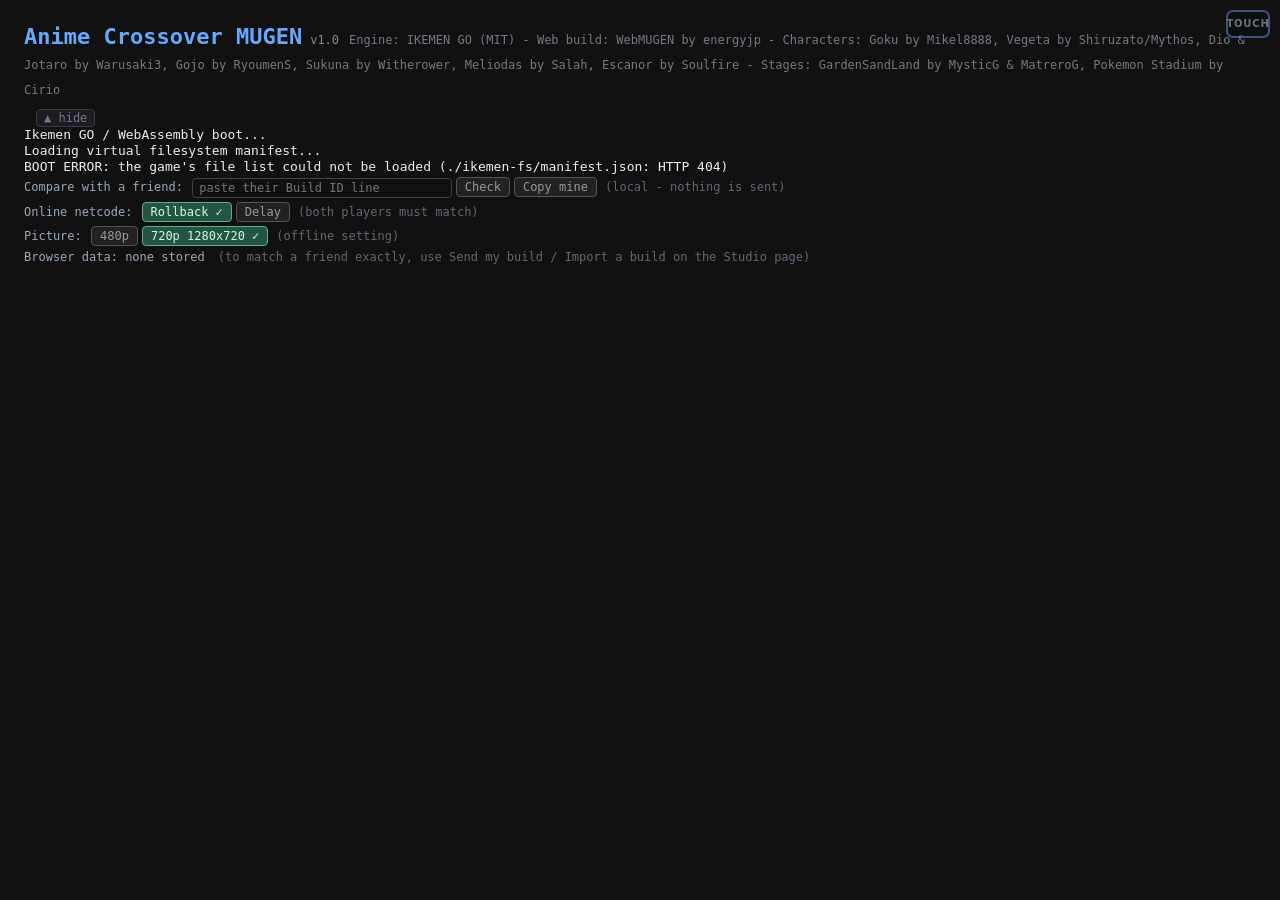
==== site/play.html @ b86b573c "Anime Crossover MUGEN web source (v4 live build)" ====
<!doctype html>
<html>
<head>
<meta charset="utf-8">
<title>Anime Crossover MUGEN</title>
<style>
  html, body { background: #111; color: #eee; font-family: monospace; margin: 0; padding: 12px; }
  #apptitle { font-size: 22px; font-weight: bold; color: #6af; margin: 0 0 10px;
              display: inline-block; vertical-align: middle; }
  #apptitle .ver { font-size: 12px; font-weight: normal; color: #888; margin-left: 8px; }
  #apptitle .credit { font-size: 12px; font-weight: normal; color: #778; margin-left: 10px; }
  #boot { white-space: pre-wrap; font-size: 13px; line-height: 16px; }
  canvas { border: 1px solid #444; display: block; margin: 8px auto; }
  /* The boot strip folds away once the game is actually running, so the
     picture gets the page instead of sharing it with a loading log nobody
     needs any more. #chromeshow brings it back. */
  #chrome { transition: opacity .45s ease, max-height .45s ease; overflow: hidden;
            max-height: 400px; opacity: 1; }
  #chrome.folded { max-height: 0; opacity: 0; }
  /* Two controls, never both at once, because the two states have different
     free space. Folded: a fixed pill top-LEFT, where the hidden title used to
     be - top-right is the netplay panel's spot and it would sit on top of the
     room code. Unfolded: an inline control in the strip itself, so nothing is
     floating over the page at all. */
  #chromeshow { position: fixed; top: 6px; left: 10px; z-index: 900;
                font: 12px monospace; cursor: pointer; padding: 2px 8px; border-radius: 4px;
                border: 1px solid #3a3a44; background: #1c1c22cc; color: #667;
                opacity: .5; transition: opacity .2s ease; }
  #chromeshow:hover { border-color: #6a8; color: #cfd; opacity: 1; }
  #chromehide { font: 12px monospace; cursor: pointer; margin-left: 12px;
                padding: 1px 7px; border-radius: 4px; vertical-align: middle;
                border: 1px solid #3a3a44; background: #1c1c22; color: #778; }
  #chromehide:hover { border-color: #6a8; color: #cfd; }

  /* GAME ONLY (roster.json gameOnly, or ?view=game): the page is the picture
     and nothing else - what an itch.io embed wants. Every rule here hangs off
     html.gameonly, which only the mode switch below sets, so the full page
     above is untouched. The look is hard-edged on purpose: square corners,
     solid fills at rest, hard shadows with no blur, in the title's blue. */
  html.gameonly, html.gameonly body { margin: 0; padding: 0; background: #000; overflow: hidden; }
  html.gameonly body > #chrome, html.gameonly #chromeshow, html.gameonly #chromehide { display: none !important; }
  html.gameonly body > canvas { border: 0; }
  #goload, #gomenu, #gopanel, #gonotice { border-radius: 0; box-sizing: border-box; }
  /* the loading box: centered over black until the first frames */
  #goload { position: fixed; left: 50%; top: 50%; transform: translate(-50%, -50%); z-index: 800;
            width: min(440px, calc(100vw - 40px)); padding: 16px 18px 14px; background: #0b0d12;
            border: 2px solid #6af; box-shadow: 6px 6px 0 #1b3358; font: 12px monospace; color: #9fb3cc;
            font-variant-numeric: tabular-nums; transition: opacity .2s linear;
            max-height: calc(100vh - 12px); overflow: hidden; }
  #goload.out { opacity: 0; }
  #goload .gl-title { font: bold 15px monospace; text-transform: uppercase; letter-spacing: .12em;
                      color: #d6e6ff; margin: 0 0 12px; overflow-wrap: anywhere; }
  #goload .gl-title .gl-ver { font-weight: normal; font-size: 12px; letter-spacing: .06em; text-transform: none; color: #6af; margin-left: 10px; }
  #goload .gl-track { height: 12px; border: 2px solid #6af; background: #05070a; box-sizing: border-box; overflow: hidden; }
  #goload .gl-fill { height: 100%; width: 0; background: #6af; }
  #goload .gl-fill.unknown { width: 100% !important; background: repeating-linear-gradient(-45deg, #6af 0 5px, #24467a 5px 10px);
                             background-size: 14.14px 14.14px; animation: gl-stripes .5s linear infinite; }
  @keyframes gl-stripes { to { background-position: 14.14px 0; } }
  #goload .gl-nums { display: flex; justify-content: space-between; gap: 12px; margin: 6px 0 10px; }
  #goload .gl-steps { border-top: 1px solid #1e2a3a; padding-top: 8px; line-height: 17px; min-height: 68px; }
  #goload .gl-steps div { white-space: nowrap; overflow: hidden; text-overflow: ellipsis; color: #5d6f86; }
  #goload .gl-steps div::before { content: '\2713  '; color: #3d5a80; }
  #goload .gl-steps div.cur { color: #d6e6ff; }
  #goload .gl-steps div.cur::before { content: '\25B8  '; color: #6af; }
  #goload .gl-steps .gl-time { color: #6af; margin-left: 8px; }
  /* a short frame (an embed can be 180 px tall): a tighter box with the
     current step alone, so the frame and its shadow stay whole */
  @media (max-height: 220px) {
    #goload { padding: 8px 12px; }
    #goload .gl-title { margin-bottom: 6px; }
    #goload .gl-nums { margin: 4px 0 6px; }
    #goload .gl-steps { min-height: 17px; padding-top: 6px; }
    #goload .gl-steps div:not(.cur) { display: none; }
  }
  /* the MENU button: hidden until the pointer moves */
  #gomenu { position: fixed; top: 10px; left: 10px; z-index: 900; display: flex; align-items: center; gap: 8px;
            margin: 0; padding: 7px 11px 7px 9px; cursor: pointer; background: #0b0d12; border: 2px solid #6af;
            box-shadow: 3px 3px 0 #000; color: #d6e6ff; font: bold 11px monospace; text-transform: uppercase;
            letter-spacing: .2em; opacity: 0; visibility: hidden;
            transition: opacity .25s linear, visibility 0s linear .25s, transform .06s linear, box-shadow .06s linear; }
  #gomenu.on { opacity: 1; visibility: visible; transition: opacity .12s linear, visibility 0s, transform .06s linear, box-shadow .06s linear; }
  #gomenu .gm-bars { display: flex; flex-direction: column; gap: 3px; }
  #gomenu .gm-bars i { display: block; width: 12px; height: 2px; background: #6af; }
  #gomenu .gm-lbl { margin-right: -.2em; }
  #gomenu:hover, #gomenu:focus-visible { background: #6af; color: #0b0d12; outline: none;
            transform: translate(1px, 1px); box-shadow: 2px 2px 0 #000; }
  #gomenu:hover .gm-bars i, #gomenu:focus-visible .gm-bars i { background: #0b0d12; }
  /* the options panel: the boot strip's contents, in a frame */
  #gopanel { position: fixed; top: 10px; left: 10px; z-index: 950; display: flex; flex-direction: column;
             width: min(660px, calc(100vw - 26px)); max-height: calc(100vh - 26px); background: #0b0d12;
             border: 2px solid #6af; box-shadow: 6px 6px 0 #000; color: #c7d3e3; font: 12px monospace; }
  #gopanel[hidden] { display: none; }
  #gopanel .gp-head { flex: none; display: flex; align-items: center; justify-content: space-between;
                      background: #6af; color: #0b0d12; padding: 3px 3px 3px 10px; }
  #gopanel .gp-t { font: bold 12px monospace; text-transform: uppercase; letter-spacing: .2em; }
  #gopanel .gp-close { font: bold 11px monospace; text-transform: uppercase; letter-spacing: .15em; cursor: pointer;
                       margin: 0; padding: 4px 9px 4px 11px; border-radius: 0; border: 2px solid #0b0d12;
                       background: #0b0d12; color: #6af; }
  #gopanel .gp-close:hover, #gopanel .gp-close:focus-visible { background: #6af; color: #0b0d12; outline: none; }
  #gopanel .gp-body { flex: 1 1 auto; min-height: 0; overflow: auto; padding: 8px 12px 10px; }
  #gopanel #chrome { max-height: none; opacity: 1; overflow: visible; transition: none; }
  #gopanel #apptitle { display: block; font-size: 16px; margin: 0 0 6px; }
  #gopanel #boot { font-size: 12px; color: #9fb3cc; max-height: 160px; overflow-y: auto; padding-bottom: 6px; }
  #gopanel #compare, #gopanel #netcode, #gopanel #aspect, #gopanel #storage, #gopanel #netdiag-slot:not(:empty) {
             border-top: 1px solid #1e2a3a; margin: 0 !important; padding: 6px 0; }
  /* square corners inside the panel only: the full page keeps its look */
  #gopanel #chrome button, #gopanel #chrome input { border-radius: 0 !important; }
  #gopanel #netdiag-slot > div { border-radius: 0 !important; background: #05070a !important; max-width: none !important; margin: 0 !important; }
  /* its scrollbars (a short frame scrolls it): square, in the panel's colors,
     not the browser's light gray ones */
  #gopanel ::-webkit-scrollbar { width: 10px; height: 10px; background: #05070a; }
  #gopanel ::-webkit-scrollbar-thumb { background: #6af; border: 2px solid #05070a; border-radius: 0; }
  #gopanel ::-webkit-scrollbar-thumb:hover { background: #d6e6ff; }
  #gopanel ::-webkit-scrollbar-corner { background: #05070a; }
  @supports not selector(::-webkit-scrollbar) { #gopanel, #gopanel * { scrollbar-color: #6af #05070a; } }
  /* a short frame: one scroller, the panel's, not the log's own inside it */
  @media (max-height: 420px) { #gopanel #boot { max-height: none; overflow: visible; } }
  /* the software-rendering notice: the same frame in amber */
  /* It never runs past the frame's bottom (an embed can be 180 px tall): the
     lines scroll inside it, so the heading and DISMISS always show. */
  #gonotice { position: fixed; top: 52px; left: 50%; transform: translateX(-50%); z-index: 960;
              width: min(560px, calc(100vw - 32px)); background: #0b0d12; border: 2px solid #fc6;
              box-shadow: 6px 6px 0 #000; color: #f3e2bd; font: 12px monospace;
              display: flex; flex-direction: column; max-height: calc(100vh - 60px); }
  #gonotice .gn-head { flex: none; background: #fc6; color: #0b0d12; padding: 4px 10px; font: bold 12px monospace;
                       text-transform: uppercase; letter-spacing: .2em; }
  #gonotice .gn-text { flex: 0 1 auto; min-height: 0; overflow-y: auto; white-space: pre-wrap; padding: 8px 12px 4px; line-height: 16px; }
  #gonotice .gn-dismiss { flex: none; display: block; margin: 6px 12px 12px auto; padding: 4px 11px; cursor: pointer; border-radius: 0;
                          border: 2px solid #fc6; background: #0b0d12; color: #fc6; font: bold 11px monospace;
                          text-transform: uppercase; letter-spacing: .15em; }
  #gonotice .gn-dismiss:hover, #gonotice .gn-dismiss:focus-visible { background: #fc6; color: #0b0d12; outline: none; }
  #gonotice ::-webkit-scrollbar { width: 10px; height: 10px; background: #05070a; }
  #gonotice ::-webkit-scrollbar-thumb { background: #fc6; border: 2px solid #05070a; border-radius: 0; }
  @supports not selector(::-webkit-scrollbar) { #gonotice, #gonotice * { scrollbar-color: #fc6 #05070a; } }
  /* a short frame: tighter, so more of the lines show */
  @media (max-height: 300px) {
    #gonotice .gn-head { padding: 2px 8px; }
    #gonotice .gn-text { padding: 4px 8px 2px; line-height: 14px; }
    #gonotice .gn-dismiss { margin: 4px 8px 6px auto; padding: 3px 10px; }
  }
  @media (prefers-reduced-motion: reduce) {
    #goload .gl-fill.unknown { animation: none; }
    #gomenu, #gomenu.on, #goload { transition: none; }
  }
</style>
<link rel="stylesheet" href="./touch-controls.css">
</head>
<body>
<script>
// ---------------------------------------------------------------------------
// BUILD BRANDING - this is the block to edit (or let `node export.js` rewrite
// it from roster.json's siteTitle / siteVersion / siteCredit fields).
//
// It exists so a build made with the Modding Kit ships under ITS OWN name.
// Leave it as the neutral default and nobody's build claims to be anybody
// else's; set it and your build is yours.
//
//   title       big heading + browser tab name
//   version     small gray text after the title ('' hides it)
//   credit      optional small note beside it, e.g. 'by yourname'
//   hideBootUI  seconds after the game starts drawing before the boot strip
//               folds away. 0 = never fold.
//   gameOnly    true = the Game only page: a loading box, then the picture
//               filling the page, its options behind a MENU button (roster.json
//               "gameOnly"; written only when it is on). ?view=game and
//               ?view=full in the address override it either way.
window.IKEMEN_BRAND = {
  "title": "Anime Crossover MUGEN",
  "version": "v1.0",
  "credit": "Engine: IKEMEN GO (MIT) - Web build: WebMUGEN by energyjp - Characters: Goku by Mikel8888, Vegeta by Shiruzato/Mythos, Dio & Jotaro by Warusaki3, Gojo by RyoumenS, Sukuna by Witherower, Meliodas by Salah, Escanor by Soulfire - Stages: GardenSandLand by MysticG & MatreroG, Pokemon Stadium by Cirio",
  "hideBootUI": 6,
  "identityUrl": "",
  "gameOnly": true
};
</script>
<script>
// WHICH PAGE: the full page (title, loading log and options above the game)
// or Game only. The address wins over the build: ?view=game forces Game only
// (a preview of it from the Studio's live server), ?view=full forces the full
// page. A reload keeps the address, so a Picture or netcode pick that reloads
// comes back in the same mode. Decided here, before #chrome is parsed, so the
// strip never flashes on a Game only page.
(function () {
  var b = window.IKEMEN_BRAND || {};
  var view = '';
  try { view = new URLSearchParams(location.search).get('view') || ''; } catch (e) { view = ''; }
  var on = view === 'game' ? true : view === 'full' ? false : b.gameOnly === true;
  window.ikemenGameOnly = on;
  if (on) document.documentElement.classList.add('gameonly');
})();
</script>
<button id="chromeshow" title="Show build info and boot options">&#9776; info</button>
<div id="chrome">
<div id="apptitle"></div><button id="chromehide" title="Hide the boot strip">&#9650; hide</button>
<div id="boot">Ikemen GO / WebAssembly boot...</div>
<div id="compare"></div>
<div id="netcode"></div>
<div id="aspect"></div>
<div id="storage"></div>
</div>
<script>
// THE GAME ONLY PAGE (see the switch above): the full page's strip is still
// built - the boot log keeps writing into #chrome and the rows below fill it
// in - but it is moved into an options panel that a MENU button opens. On
// top of the black page sit, at most: a loading box until the first frames,
// the MENU button while the pointer moves, the panel while it is open, and a
// notice for software rendering. A boot error or the engine exiting leaves
// Game only for this page view (leave): the log is then the player's only
// diagnostic, so the full page comes back with it open, as it always did.
//
// The boot script below reports to window.ikemenGameOnlyUI (progress, step,
// notice, leave) and ikemenFitCanvas hands it the canvas (fit). It exists
// only while Game only is on, and every caller checks for it, so the full
// page runs exactly as before.
(function () {
  if (!window.ikemenGameOnly) return;
  var chrome = document.getElementById('chrome');
  var home = { parent: chrome.parentNode, next: chrome.nextSibling };
  var b = window.IKEMEN_BRAND || {};
  var mk = function (tag, cls, text) {
    var e = document.createElement(tag);
    if (cls) e.className = cls;
    if (text) e.textContent = text;
    return e;
  };
  // The engine listens for keys and the mouse on the whole document. Nothing
  // pressed on these controls may reach it, the way the rows already stop
  // their own events.
  var STOP = ['mousedown', 'mouseup', 'click', 'dblclick', 'wheel', 'contextmenu', 'keydown', 'keyup', 'keypress',
    'pointerdown', 'pointerup', 'touchstart', 'touchend'];
  var shield = function (el) {
    STOP.forEach(function (t) { el.addEventListener(t, function (e) { e.stopPropagation(); }); });
  };
  // Focus back on the page, so the game's keys work at once: a key stopped on
  // its way up from a focused button never reaches the engine (the compare
  // row's note), and a focused MENU would take Space and Enter for itself.
  var unfocus = function () {
    var a = document.activeElement;
    if (a && a !== document.body && a.blur) a.blur();
  };
  // ...and a mouse press never puts focus on these buttons in the first
  // place. Pressed, then released off the button, there is no click and so
  // no unfocus: a focused MENU would never hide, and its shield would keep
  // every game key from the engine until the player clicked the picture.
  // Their click still comes; Tab still reaches them.
  var noFocus = function (el) {
    el.addEventListener('mousedown', function (e) { e.preventDefault(); });
  };

  // ---- the loading box: title, progress, what it is doing now ----
  var load = mk('div'); load.id = 'goload'; load.setAttribute('role', 'status');
  var title = mk('div', 'gl-title', b.title || 'WebMUGEN');
  if (b.version) title.appendChild(mk('span', 'gl-ver', b.version));
  var track = mk('div', 'gl-track'), fill = mk('div', 'gl-fill');
  track.appendChild(fill);
  var nums = mk('div', 'gl-nums'), mb = mk('span', 'gl-mb', 'Waiting for the server...'), pct = mk('span', 'gl-pct', '');
  nums.appendChild(mb); nums.appendChild(pct);
  var steps = mk('div', 'gl-steps');
  load.appendChild(title); load.appendChild(track); load.appendChild(nums); load.appendChild(steps);
  shield(load);
  document.body.appendChild(load);
  var stepRows = [], stepAt = 0, ticker = null, downloaded = false, gotAny = false;
  var addStep = function (text) {
    if (!load) return;
    if (stepRows.length && stepRows[stepRows.length - 1].text === text) return;
    stepRows.forEach(function (r) { r.el.className = ''; var tm = r.el.querySelector('.gl-time'); if (tm) tm.remove(); });
    var el = mk('div', 'cur', text);
    stepRows.push({ text: text, el: el });
    steps.appendChild(el);
    while (stepRows.length > 4) steps.removeChild(stepRows.shift().el);
    stepAt = Date.now();
  };
  // The engine can take 30-90 s to start after the download: the current
  // step counts its seconds so the box never looks stuck.
  ticker = setInterval(function () {
    var r = stepRows[stepRows.length - 1];
    if (!r) return;
    var s = Math.floor((Date.now() - stepAt) / 1000);
    if (s < 3) return;
    var tm = r.el.querySelector('.gl-time') || r.el.appendChild(mk('span', 'gl-time'));
    tm.textContent = s + ' s';
  }, 500);
  var dropLoad = function () {
    if (!load) return;
    var box = load; load = null;
    clearInterval(ticker);
    box.classList.add('out');
    setTimeout(function () { if (box.parentNode) box.parentNode.removeChild(box); }, 220);
  };
  // Gone once the game draws: __ikemenEngineFrames rising, the signal the
  // full page folds its strip on.
  var seen = -1;
  var watch = setInterval(function () {
    var f = window.__ikemenEngineFrames;
    if (typeof f !== 'number') return;
    if (seen < 0) { seen = f; return; }
    if (f > seen) { clearInterval(watch); dropLoad(); }
  }, 250);

  // ---- the MENU button and the options panel ----
  var menu = mk('button'); menu.id = 'gomenu'; menu.type = 'button';
  menu.title = 'Options: build info, compare with a friend, netcode, picture, browser data';
  menu.setAttribute('aria-haspopup', 'dialog'); menu.setAttribute('aria-expanded', 'false');
  var bars = mk('span', 'gm-bars');
  bars.setAttribute('aria-hidden', 'true');
  bars.appendChild(mk('i')); bars.appendChild(mk('i')); bars.appendChild(mk('i'));
  menu.appendChild(bars); menu.appendChild(mk('span', 'gm-lbl', 'Menu'));
  shield(menu); noFocus(menu);
  var panel = mk('div'); panel.id = 'gopanel'; panel.hidden = true;
  panel.setAttribute('role', 'dialog'); panel.setAttribute('aria-label', 'Options');
  var head = mk('div', 'gp-head'), close = mk('button', 'gp-close', 'Close');
  close.type = 'button'; close.title = 'Close (Esc)'; noFocus(close);
  head.appendChild(mk('span', 'gp-t', 'Options')); head.appendChild(close);
  var body = mk('div', 'gp-body');
  // the netplay diagnostics line goes here (webrtc.js): under the canvas it
  // would be off the page
  var diagSlot = mk('div'); diagSlot.id = 'netdiag-slot';
  body.appendChild(chrome); body.appendChild(diagSlot);
  panel.appendChild(head); panel.appendChild(body);
  shield(panel);
  document.body.appendChild(menu);
  document.body.appendChild(panel);

  var hideTimer = null, hovered = false, focused = false;
  var isOpen = function () { return !panel.hidden; };
  // Where the mouse last was. The browser hit-tests a move before wake()
  // shows the button, so a pointer that lands on the hidden button in one
  // move, or rests where MENU is when the panel over it closes, is on it with
  // no mouseenter and no :hover: the hide looks at that spot itself. A finger
  // leaves no spot (it does not hover), and leaving the window clears it.
  var px = -1, py = -1;
  var over = function () {
    if (px < 0) return false;
    var r = menu.getBoundingClientRect();
    return px >= r.left && px < r.right && py >= r.top && py < r.bottom;
  };
  var arm = function () {
    clearTimeout(hideTimer);
    hideTimer = setTimeout(function () {
      // these re-arm when they end; a resting pointer, with its next move
      if (hovered || focused || isOpen() || over()) return;
      menu.classList.remove('on');
    }, 2000);
  };
  var wake = function (e) {
    if (!menu.isConnected) return;
    if (e.type === 'touchstart' || e.pointerType === 'touch' || (e.sourceCapabilities && e.sourceCapabilities.firesTouchEvents)) { px = py = -1; }
    else if (typeof e.clientX === 'number') { px = e.clientX; py = e.clientY; }
    menu.classList.add('on'); arm();
  };
  ['mousemove', 'pointermove', 'pointerdown', 'touchstart'].forEach(function (t) {
    window.addEventListener(t, wake, { capture: true, passive: true });
  });
  document.addEventListener('mouseout', function (e) {
    if (e.relatedTarget || !menu.isConnected) return;
    px = py = -1;
    arm();
  });
  menu.addEventListener('mouseenter', function () { hovered = true; });
  menu.addEventListener('mouseleave', function () { hovered = false; arm(); });
  menu.addEventListener('focus', function () { focused = true; menu.classList.add('on'); });
  menu.addEventListener('blur', function () { focused = false; arm(); });
  var open = function () {
    panel.hidden = false;
    menu.setAttribute('aria-expanded', 'true');
    menu.classList.add('on');
    var boot = document.getElementById('boot');
    if (boot) boot.scrollTop = boot.scrollHeight;
    unfocus();
  };
  var shut = function () {
    panel.hidden = true;
    menu.setAttribute('aria-expanded', 'false');
    unfocus();
    arm();
  };
  menu.addEventListener('click', function () { if (isOpen()) shut(); else open(); });
  close.addEventListener('click', shut);
  // Esc closes it, and the engine never sees that Esc (it is the game's
  // back key): taken on the way down, before any document listener. Held
  // past the key repeat, the repeats come after the panel has shut: they are
  // taken too, with the release, or the engine would get a fresh press
  // whose release it never sees (Esc latched down in it).
  var escDown = false;
  window.addEventListener('keydown', function (e) {
    if (e.key !== 'Escape') return;
    if (!escDown && !isOpen()) return;
    e.preventDefault(); e.stopPropagation();
    if (escDown) return;
    escDown = true;
    shut();
  }, true);
  window.addEventListener('keyup', function (e) {
    if (e.key !== 'Escape' || !escDown) return;
    escDown = false;
    e.preventDefault(); e.stopPropagation();
  }, true);
  // a release the page never got (the window lost focus meanwhile)
  window.addEventListener('blur', function (e) { if (e.target === window) escDown = false; });

  // ---- the software-rendering notice ----
  var notice = null;
  var showNotice = function (lines) {
    if (notice) notice.remove();
    notice = mk('div'); notice.id = 'gonotice'; notice.setAttribute('role', 'alert');
    notice.appendChild(mk('div', 'gn-head', 'Graphics warning'));
    notice.appendChild(mk('div', 'gn-text', lines.join('\n')));
    var ok = mk('button', 'gn-dismiss', 'Dismiss'); ok.type = 'button'; noFocus(ok);
    ok.addEventListener('click', function () { if (notice) { notice.remove(); notice = null; } unfocus(); });
    notice.appendChild(ok);
    shield(notice);
    document.body.appendChild(notice);
  };

  // ---- the picture: centered, as large as fits, black around it ----
  // The real viewport is documentElement's: window.innerWidth/Height are
  // pinned to 640x480 for glfw-js further down.
  var fit = function (canvas) {
    var de = document.documentElement;
    var W = de.clientWidth, H = de.clientHeight;
    var aspect = canvas.width / canvas.height;
    var w = Math.min(W, H * aspect), h = w / aspect;
    w = Math.round(w); h = Math.min(H, Math.round(h));
    var s = canvas.style;
    s.setProperty('position', 'fixed', 'important');
    s.setProperty('left', Math.floor((W - w) / 2) + 'px', 'important');
    s.setProperty('top', Math.floor((H - h) / 2) + 'px', 'important');
    s.setProperty('width', w + 'px', 'important');
    s.setProperty('height', h + 'px', 'important');
    s.setProperty('margin', '0', 'important');
    s.setProperty('border', '0', 'important');
    s.imageRendering = 'pixelated';
    s.display = 'block';
  };

  // ---- leaving Game only: the full page, as it would have been ----
  var leave = function () {
    window.ikemenGameOnly = false;
    window.ikemenGameOnlyUI = null;
    clearInterval(watch); clearInterval(ticker); clearTimeout(hideTimer);
    document.documentElement.classList.remove('gameonly');
    home.parent.insertBefore(chrome, home.next && home.next.parentNode === home.parent ? home.next : null);
    var canvas = document.querySelector('body > canvas');
    while (diagSlot.firstChild) {
      var d = diagSlot.firstChild;
      if (canvas) canvas.insertAdjacentElement('afterend', d); else document.body.appendChild(d);
    }
    [load, menu, panel, notice].forEach(function (el) { if (el && el.parentNode) el.parentNode.removeChild(el); });
    load = null; notice = null;
    // closed as it goes, or its Esc handler would take the full page's next
    // Esc for a panel that is no longer there
    panel.hidden = true;
    if (canvas) {
      ['position', 'left', 'top', 'width', 'height', 'margin', 'border'].forEach(function (p) { canvas.style.removeProperty(p); });
      if (window.ikemenFitCanvas) window.ikemenFitCanvas();
    }
    // The line that says what happened was logged while the log had no box
    // (inside the closed panel), so its scroll to the bottom did nothing, and
    // the full page caps the log at 5 lines with the overflow hidden once the
    // canvas exists: scroll it to that last line now.
    var boot = document.getElementById('boot');
    if (boot) boot.scrollTop = boot.scrollHeight;
  };

  window.ikemenGameOnlyUI = {
    progress: function (got, total) {
      // (a build of loose files keeps fetching in the background after "VFS
      // ready"; the game starts without those, so the box has moved on)
      if (!load || downloaded) return;
      gotAny = true;
      addStep('Downloading game data');
      var known = total > 0;
      fill.classList.toggle('unknown', !known);
      var p = known ? Math.max(0, Math.min(100, got / total * 100)) : 0;
      fill.style.width = known ? p.toFixed(1) + '%' : '';
      mb.textContent = (got / 1e6).toFixed(1) + (known ? ' / ' + (total / 1e6).toFixed(1) : '') + ' MB';
      pct.textContent = known ? Math.floor(p) + '%' : '';
    },
    step: function (msg) {
      // The log's own words, cut at their aside: "Starting engine... (this
      // can take a while; watch the console)" reads "Starting engine...".
      // The Build ID and the indented lines stay in the panel's log.
      var m = String(msg || '');
      if (/^Build ID|^Engine ID|^\s/.test(m)) return;
      if (/^VFS ready/.test(m) && load && !downloaded) {
        // the game data is in: a striped (unknown size) bar ends solid
        downloaded = true;
        fill.classList.remove('unknown');
        fill.style.width = '100%';
        pct.textContent = '100%';
        if (!gotAny) mb.textContent = 'Game data ready';
      }
      addStep(m.replace(/\s+\(.*$/, ''));
    },
    notice: showNotice,
    leave: leave,
    fit: fit,
    open: open,
    close: shut,
  };
})();
</script>
<script>
// Apply branding. textContent throughout: the title is author-supplied and
// must never be able to inject markup into the page.
(function () {
  var b = window.IKEMEN_BRAND || {};
  var t = document.getElementById('apptitle');
  t.textContent = b.title || 'WebMUGEN';
  document.title = (b.title || 'WebMUGEN') + (b.version ? ' ' + b.version : '');
  if (b.version) {
    var v = document.createElement('span');
    v.className = 'ver'; v.textContent = b.version; t.appendChild(v);
  }
  if (b.credit) {
    var c = document.createElement('span');
    c.className = 'credit'; c.textContent = b.credit; t.appendChild(c);
  }
})();
</script>
<script>
// Render size selector. Read at load by vfs.js, which patches GameWidth/Height
// in config.ini before the engine starts.
//
// This is a real trade, not a quality setting. Every pixel is drawn on the one
// thread that also runs the game, and 720p is THREE TIMES the pixels of 4:3
// (921k vs 307k) - that shows up as framerate on a weak machine or a crowded
// match, NOT as the GC freezes (those scale with the heap, and sprites are the
// same size at either setting). 4:3 is the cheaper picture; 720p is what makes a
// widescreen screenpack fill the frame instead of being cut off, at native size
// for the 1280x720 motifs rather than scaled down to 854.
(function () {
  // Defaults to what the build already shipped, so turning this on changes
  // nothing until someone chooses. 16:9 is only worth its cost while the
  // screenpack is widescreen, which the shipped ones are.
  var KEY = 'ikemen-aspect';
  window.ikemenAspect = localStorage.getItem(KEY) === '4:3' ? '4:3' : '16:9';
  var box = document.getElementById('aspect');
  box.style.cssText = 'font:12px monospace;margin:2px 0 4px;color:#9ab;';
  function btn(v, label, on, title) {
    return '<button data-ar="' + v + '" title="' + title + '" style="'
      + 'font:12px monospace;cursor:pointer;margin:0 2px;padding:2px 8px;border-radius:4px;'
      + 'border:1px solid ' + (on ? '#6a8' : '#555') + ';background:' + (on ? '#254' : '#222')
      + ';color:' + (on ? '#cfd' : '#999') + ';">' + label + (on ? ' ✓' : '') + '</button>';
  }
  // '4:3' is the stored name of the LIGHTER choice, kept so a returning
  // player's pick survives. Its size follows the screenpack's shape (vfs.js),
  // so a widescreen pack is never cut off; the label fills in once vfs.js
  // has read the pack.
  var ar = window.ikemenAspect;
  box.innerHTML = 'Picture: '
    + btn('4:3', '480p', ar === '4:3', 'Lighter - under half the pixels of 720p, in the screenpack\'s own shape, so nothing is cut off.')
    + btn('16:9', '720p 1280x720', ar === '16:9', 'Sharpest. Over twice the pixels of 480p - costs framerate.')
    + '<span style="color:#667;margin-left:6px">(offline setting)</span>';
  window.ikemenPictureDecided = function (p) {
    var light = box.querySelector('button[data-ar="4:3"]');
    if (!light || !p) return;
    light.innerHTML = '480p ' + (p.wideMotif ? '854x480' : '640x480') + (ar === '4:3' ? ' ✓' : '');
  };
  box.querySelectorAll('button').forEach(function (b) {
    b.onclick = function () {
      var v = b.getAttribute('data-ar');
      if (v === window.ikemenAspect) return;
      localStorage.setItem(KEY, v);
      location.reload();
    };
  });
})();
</script>
<script>
// Online netcode selector. The choice is persisted and read at load by vfs.js
// (which patches RollbackNetcode in config.ini before the engine starts) and
// enforced peer-to-peer by webrtc.js (both players must pick the same mode).
// Rollback = default as of 2026-08-11 (its one reproducible desync - skipping
// the win pose - is now disabled engine-side while a rollback session runs);
// Delay = the fallback for players who prefer it. Changing it reloads to apply.
// NOTE the default flips only for players who never chose: an explicit stored
// pick is honored either way.
(function () {
  var KEY = 'ikemen-netcode';
  window.ikemenNetcode = localStorage.getItem(KEY) === 'delay' ? 'delay' : 'rollback';
  var box = document.getElementById('netcode');
  box.style.cssText = 'font:12px monospace;margin:2px 0 4px;color:#9ab;';
  function btn(v, label, on, title) {
    return '<button data-nc="' + v + '" title="' + title + '" style="'
      + 'font:12px monospace;cursor:pointer;margin:0 2px;padding:2px 8px;border-radius:4px;'
      + 'border:1px solid ' + (on ? '#6a8' : '#555') + ';background:' + (on ? '#254' : '#222')
      + ';color:' + (on ? '#cfd' : '#999') + ';">' + label + (on ? ' ✓' : '') + '</button>';
  }
  var nc = window.ikemenNetcode;
  box.innerHTML = 'Online netcode: '
    + btn('rollback', 'Rollback', nc === 'rollback', 'Recommended — instant response. Win-pose skip is disabled between rounds to keep it in sync.')
    + btn('delay', 'Delay', nc === 'delay', 'Fallback — adds a little constant input lag; lets you skip win poses.')
    + '<span style="color:#667;margin-left:6px">(both players must match)</span>';
  box.querySelectorAll('button').forEach(function (b) {
    b.onclick = function () {
      var v = b.getAttribute('data-nc');
      if (v === window.ikemenNetcode) return;
      localStorage.setItem(KEY, v);
      location.reload();
    };
  });
})();
</script>
<script>
// COMPARE WITH A FRIEND. The Build ID line above asks two players to match
// twelve hex characters by eye, over chat, twice (the Engine ID too) - and
// the online check that follows only ever says "differ", never which of the
// three rules broke. This row does the reading: "Copy mine" puts one
// chat-pasteable line on the clipboard (Build ID, Engine, Netcode, Upload
// stamp, the three part hashes); "Check" takes the friend's line back and
// prints one verdict per rule, naming which part moved when both lines carry
// parts. The judging lives in build-compare.js so node can test it - this
// block is only the DOM, and it reads the page's globals at click time, never
// earlier: the Engine ID lands only after the wasm download, and a Check
// before that has to say so rather than "same".
//
// Local by design: nothing is fetched, nothing is sent, and every string a
// friend typed reaches the page as textContent.
(function () {
  var box = document.getElementById('compare');
  if (!box) return;
  box.style.cssText = 'font:12px monospace;margin:2px 0 4px;color:#9ab;';
  function btn(text, title) {
    var b = document.createElement('button');
    b.textContent = text; b.title = title;
    b.style.cssText = 'font:12px monospace;cursor:pointer;margin:0 2px;padding:2px 8px;'
      + 'border-radius:4px;border:1px solid #555;background:#222;color:#999;';
    return b;
  }
  var label = document.createElement('span');
  label.textContent = 'Compare with a friend: ';
  var input = document.createElement('input');
  input.type = 'text';
  input.spellcheck = false;
  input.placeholder = 'paste their Build ID line';
  input.title = 'Paste the "Build ID: ..." line from your friend\'s loading screen (or the line their '
    + '"Copy mine" made), then Check. Nothing leaves this page.';
  input.style.cssText = 'font:12px monospace;width:34ch;max-width:60vw;margin:0 2px;padding:2px 6px;'
    + 'border-radius:4px;border:1px solid #444;background:#111;color:#cfc;vertical-align:middle;';
  var check = btn('Check', 'Compare the pasted line with this page: content, engine, netcode and theme, one verdict each.');
  var copy = btn('Copy mine', 'Put this page\'s line on the clipboard - send it to your friend over chat, '
    + 'and they paste it here on their side.');
  var hint = document.createElement('span');
  hint.style.cssText = 'color:#667;margin-left:6px';
  hint.textContent = '(local - nothing is sent)';
  var out = document.createElement('div');
  out.style.cssText = 'white-space:pre-wrap;margin-left:1em;';
  box.appendChild(label); box.appendChild(input); box.appendChild(check);
  box.appendChild(copy); box.appendChild(hint); box.appendChild(out);

  // The strip's own colors: ok like a ticked button, DIFFERS like Reset.
  var COLOR = { ok: '#cfd', differs: '#fbb', unknown: '#9ab', error: '#fbb' };
  function show(lines) {
    out.textContent = '';
    lines.forEach(function (l) {
      var d = document.createElement('div');
      d.style.color = COLOR[l.state] || '#9ab';
      d.textContent = l.text;
      out.appendChild(d);
    });
  }
  function note(state, text) { show([{ state: state, text: text }]); }
  function mine() {
    return {
      build: globalThis.ikemenBuildHex,
      engine: globalThis.ikemenEngineId,    // undefined = still downloading, '' = hash failed
      netcode: window.ikemenNetcode,
      upload: globalThis.ikemenAssetStamp,  // absent on an unpacked dev server
      parts: globalThis.ikemenBuildParts,
    };
  }
  // A page uploaded on its own, without build-compare.js beside it, must say
  // so rather than throw - single-file page fixes are a normal deployment.
  function judge() {
    var c = globalThis.ikemenBuildCompare;
    if (!c) note('error', 'Compare helper missing - build-compare.js did not load. Re-upload the site with all of its files.');
    return c;
  }
  function doCheck() {
    try {
      var c = judge(); if (!c) return;
      show(c.verdict(mine(), input.value).lines);
    } catch (e) { note('error', 'Check failed: ' + (e && e.message || e)); }
  }
  function doCopy() {
    try {
      var c = judge(); if (!c) return;
      var m = mine();
      if (!m.build) {
        note('error', 'Your own Build ID is not available yet - wait for "VFS ready", or hard-refresh (Ctrl+F5).');
        return;
      }
      var line = c.line(m);
      var tail = (m.engine === undefined || m.engine === null)
        ? ' (without the Engine ID - it is still downloading; copy again once the line above shows it)' : '';
      // Manual path: the line goes INTO the box, selected, so Ctrl+C works
      // where the clipboard API is missing (plain http) or was refused.
      var manual = function () {
        input.value = line; input.focus(); input.select();
        var ok = false;
        try { ok = document.execCommand('copy'); } catch (e) {}
        note(ok ? 'ok' : 'unknown', ok
          ? 'Copied - send it to your friend over chat' + tail
          : 'Your line is in the box, selected - press Ctrl+C, then paste your friend\'s line over it' + tail);
      };
      if (navigator.clipboard && navigator.clipboard.writeText) {
        navigator.clipboard.writeText(line).then(function () {
          note('ok', 'Copied - send it to your friend over chat' + tail);
        }, manual);
      } else {
        manual();
      }
    } catch (e) { note('error', 'Copy failed: ' + (e && e.message || e)); }
  }
  // The engine listens for keys and clicks on the whole document and
  // preventDefaults every key it maps, so without this the box never gets a
  // character and Ctrl+V dies. Swallowing mousedown also hides the click from
  // #chrome's own "someone is reading, do not fold" listener, so that is
  // called by hand.
  ['mousedown', 'mouseup', 'click', 'dblclick', 'wheel', 'contextmenu']
    .forEach(function (t) { box.addEventListener(t, function (e) { e.stopPropagation(); }); });
  // Keys are swallowed only while the INPUT holds them. A clicked button
  // keeps focus on Windows, and a key stopped on its way up from a focused
  // button never reaches the engine's document listener - the game's
  // keyboard was dead until the player clicked the canvas. The buttons also
  // drop focus after their click, for the same reason.
  ['keydown', 'keyup', 'keypress']
    .forEach(function (t) { box.addEventListener(t, function (e) { if (e.target === input) e.stopPropagation(); }); });
  var keepOpen = function () { if (window.ikemenCancelBootFold) window.ikemenCancelBootFold(); };
  box.addEventListener('mousedown', keepOpen);
  box.addEventListener('focusin', keepOpen);
  input.addEventListener('keydown', function (e) {
    if (e.key === 'Enter') { e.preventDefault(); doCheck(); }
  });
  check.onclick = function () { doCheck(); check.blur(); };
  copy.onclick = function () { doCopy(); copy.blur(); };
})();
</script>
<script>
// BROWSER DATA — show what this browser is holding, and offer a way out.
//
// The game persists across three surfaces, and NONE is cleared by re-uploading
// the build (that is the point of them, but it is also a trap):
//   * IndexedDB 'ikemen-mods'  - the Mod Studio file overlay
//   * localStorage 'ikemen-mod-*' / 'ikemen-lite*' - that overlay's roster lists
//   * localStorage 'ikemen-vfs11:' - engine files the game wrote back (config.ini)
//
// Field failure this fixes (2026-08-12): after adding characters in the browser
// Mod Studio, a NEW upload of the site appeared to change nothing - the overlay
// kept shadowing the shipped roster - and because the Build ID hashes overlay
// bytes, that browser also could not netplay against a clean build. There was no
// in-game way to clear it, and the browser's own "clear site data" is buried.
// Chromium additionally refuses PASTED console commands until you type
// 'allow pasting', which makes localStorage.clear() look broken.
//
// Identity is deliberately separate: 'ikemen-identity' holds the ranked name and
// its recovery code, which is the ONLY copy. Wiping it silently would cost a
// player their ladder account, so it takes its own confirm.
(function () {
  var box = document.getElementById('storage');
  if (!box) return;
  box.style.cssText = 'font:12px monospace;margin:2px 0 4px;color:#9ab;';

  var MODS_DB = 'ikemen-mods';
  var LISTS = ['ikemen-mod-chars', 'ikemen-mod-stages', 'ikemen-mod-music',
    'ikemen-lite-themes', 'ikemen-mod-hidden-chars', 'ikemen-mod-hidden-stages'];
  // Studio settings are swept BY PREFIX, not named one by one. The old
  // hand-written list held three keys and had silently fallen four behind:
  // 'ikemen-lite:advanced', ':layout', ':rules' and ':shipTune' all survived a
  // Reset. Two of those bite hard - shipTune describes .cns overlays that live
  // in IndexedDB, which Reset DOES delete, so the Studio was left insisting a
  // shipped character had 1500 health with nothing behind it; and 'advanced'
  // surviving is why Advanced mode looked like it was on by default.
  // A prefix cannot fall behind the next key someone adds.
  var LITE_PREFIX = 'ikemen-lite:';
  var VFS_PREFIX = 'ikemen-vfs11:';

  function countAdded() {
    var n = 0;
    LISTS.forEach(function (k) {
      try { var v = JSON.parse(localStorage.getItem(k)); if (Array.isArray(v)) n += v.length; } catch (e) {}
    });
    return n;
  }
  function countEngineFiles() {
    var n = 0;
    for (var i = 0; i < localStorage.length; i++) {
      var k = localStorage.key(i);
      if (k && k.indexOf(VFS_PREFIX) === 0) n++;
    }
    return n;
  }
  // Studio settings: Advanced mode, the select-screen layout, match rules,
  // shipped-character tuning, theme and music picks. Counted so the line does
  // not read "none stored" while the Studio is holding a roster layout and a
  // .cns overlay - which is what it did, and which hid the Reset button
  // entirely, since the button only renders when something is listed.
  function countLiteSettings() {
    var n = 0;
    for (var i = 0; i < localStorage.length; i++) {
      var k = localStorage.key(i);
      if (k && k.indexOf(LITE_PREFIX) === 0) n++;
    }
    return n;
  }

  function wipe(alsoIdentity, done) {
    try {
      LISTS.forEach(function (k) { localStorage.removeItem(k); });
      localStorage.removeItem('ikemen-netcode');
      localStorage.removeItem('ikemen-aspect');
      localStorage.removeItem('ikemen-build-rules');
      if (alsoIdentity) localStorage.removeItem('ikemen-identity');
      // Prefix sweeps last, and BACKWARDS: removeItem reindexes the store, so a
      // forward loop skips entries.
      for (var i = localStorage.length - 1; i >= 0; i--) {
        var k = localStorage.key(i);
        if (!k) continue;
        if (k.indexOf(VFS_PREFIX) === 0 || k.indexOf(LITE_PREFIX) === 0) localStorage.removeItem(k);
      }
    } catch (e) {}
    // Deleting the DB hangs on 'blocked' while another tab holds it open, so
    // never wait unconditionally - report and reload anyway.
    var settled = false;
    var finish = function (msg) { if (!settled) { settled = true; done(msg); } };
    try {
      var req = indexedDB.deleteDatabase(MODS_DB);
      req.onsuccess = function () { finish(''); };
      req.onerror = function () { finish(' (added content may remain - close other tabs and retry)'); };
      req.onblocked = function () { finish(' (another tab has the game open - close it and retry)'); };
      setTimeout(function () { finish(' (timed out - close other tabs and retry)'); }, 3000);
    } catch (e) { finish(' (could not clear added content: ' + e.message + ')'); }
  }

  function render() {
    var added = countAdded(), files = countEngineFiles() + countLiteSettings();
    var ident = null;
    try { ident = JSON.parse(localStorage.getItem('ikemen-identity')); } catch (e) {}
    var bits = [];
    if (added) bits.push(added + ' added item' + (added === 1 ? '' : 's'));
    if (files) bits.push(files + ' saved setting' + (files === 1 ? '' : 's'));
    if (ident && ident.name) bits.push('online name "' + ident.name + '"');

    box.textContent = '';
    var label = document.createElement('span');
    label.textContent = 'Browser data: ' + (bits.length ? bits.join(', ') : 'none stored') + ' ';
    box.appendChild(label);
    // One sentence, always: Reset on this line is the blunt fix for a Build ID
    // that will not match a friend's, and the Studio holds the precise one.
    var tip = document.createElement('span');
    tip.style.cssText = 'color:#667;margin-left:6px';
    tip.textContent = '(to match a friend exactly, use Send my build / Import a build on the Studio page)';
    if (!bits.length) { box.appendChild(tip); return; }

    var btn = document.createElement('button');
    btn.textContent = 'Reset';
    btn.title = 'Remove content you added here and your saved settings, then reload. '
      + 'This does NOT touch the game on the server - only what THIS browser stored. '
      + 'Use it when an update seems not to apply, or when your Build ID will not match '
      + 'another player. Your online name is kept unless you confirm otherwise.';
    btn.style.cssText = 'font:12px monospace;cursor:pointer;margin:0 2px;padding:2px 8px;'
      + 'border-radius:4px;border:1px solid #a66;background:#322;color:#fbb;';
    btn.onclick = function () {
      if (!window.confirm('Reset this browser’s game data?\n\n'
        + 'Removes: content you added here' + (files ? ', saved settings' : '') + '.\n'
        + 'Keeps: the game itself, and your online name.\n\n'
        + 'The server copy is untouched.')) return;
      var keepIdentity = true;
      if (ident && ident.name) {
        keepIdentity = !window.confirm('Also sign out of online name "' + ident.name + '"?\n\n'
          + 'OK = also remove it.  Cancel = keep it.\n\n'
          + 'Your recovery code is the ONLY way back into that name. Do not remove it '
          + 'unless you have that code written down.');
      }
      btn.disabled = true;
      btn.textContent = 'Resetting...';
      wipe(!keepIdentity, function (note) {
        label.textContent = 'Browser data cleared' + note + ' - reloading... ';
        setTimeout(function () { location.reload(); }, note ? 2500 : 400);
      });
    };
    box.appendChild(btn);
    box.appendChild(tip);
  }
  try { render(); } catch (e) { /* never block boot over a diagnostic */ }
})();
</script>
<script>
// glfw-js scales the canvas backing store by devicePixelRatio while the
// engine renders assuming a 1:1 framebuffer, which squeezes the picture
// into a corner. Pin the ratio to 1 before anything reads it.
Object.defineProperty(window, 'devicePixelRatio', { value: 1, writable: false });

// glfw-js (the v1 build) sizes its canvas from window.innerWidth/Height
// ("HACK: Go fullscreen?" in its source), so we pin those to the render
// resolution. The V2 build sizes its own canvas from config, so this pin
// is unused there but harmless. v1 is 4:3, so 640x480 is correct for it.
const GLFW_W = 640, GLFW_H = 480;
Object.defineProperty(window, 'innerWidth', { get: () => GLFW_W });
Object.defineProperty(window, 'innerHeight', { get: () => GLFW_H });

// Display sizing derives aspect from the canvas's ACTUAL backing-store
// resolution (canvas.width/height, set by the engine from its config), so
// a 4:3 build and a 16:9 build both display correctly with no hardcoded
// numbers. The picture is fit into the viewport in both dimensions so it
// scales rather than crops. The space reserved above is MEASURED from the
// boot strip rather than hardcoded, so when the strip folds away the picture
// grows into it; __reserveBottom lets the netplay panel dock below the game.
var __reserveBottom = 0;
function ikemenFitCanvas() {
  var canvas = document.querySelector('body > canvas');
  if (!canvas || !canvas.width || !canvas.height) return;
  // Game only: the picture is the page (no strip to measure).
  if (window.ikemenGameOnlyUI) { window.ikemenGameOnlyUI.fit(canvas); return; }
  var aspect = canvas.width / canvas.height;
  var chrome = document.getElementById('chrome');
  var chromeH = chrome ? chrome.getBoundingClientRect().height : 0;
  var reserve = Math.round(chromeH) + 26 + __reserveBottom;
  canvas.style.setProperty('width',
    'min(calc(100vw - 26px), calc((100vh - ' + reserve + 'px) * ' + aspect + '))', 'important');
  canvas.style.setProperty('height', 'auto', 'important');
  canvas.style.setProperty('aspect-ratio', canvas.width + ' / ' + canvas.height, 'important');
  canvas.style.imageRendering = 'pixelated';
  canvas.style.display = 'block';
  canvas.style.margin = '0 auto';
  var boot = document.getElementById('boot');
  // Exactly 5 lines at the pinned 16px line-height: a cap that isn't a
  // multiple of the line height leaves a half-sliced line at the top edge.
  if (boot) { boot.style.maxHeight = '80px'; boot.style.overflow = 'hidden'; }
}
// The netplay overlay calls this to reserve a strip below the game so it
// docks under the picture instead of over it.
window.ikemenReserveBottom = function (px) { __reserveBottom = px | 0; ikemenFitCanvas(); };

// Fold the boot strip away once the game is actually DRAWING - not merely
// once the page loaded, because the download can take minutes and the log is
// the only reassurance during it. Folding is canceled permanently if the
// engine dies, since then that text is the only diagnostic the player has.
(function () {
  var chrome = document.getElementById('chrome');
  var show = document.getElementById('chromeshow');
  var hide = document.getElementById('chromehide');
  if (!chrome || !show || !hide) return;
  var delay = (window.IKEMEN_BRAND && window.IKEMEN_BRAND.hideBootUI);
  delay = (typeof delay === 'number') ? delay : 6;
  var folded = false, canceled = false, timer = null;

  function setFolded(v) {
    folded = v;
    chrome.classList.toggle('folded', v);
    show.style.display = v ? 'block' : 'none';
    // Let the CSS transition finish before re-measuring, then keep measuring
    // for its duration so the canvas grows in step with the fold.
    var t0 = Date.now();
    var iv = setInterval(function () {
      ikemenFitCanvas();
      if (Date.now() - t0 > 550) clearInterval(iv);
    }, 40);
  }
  // Opening it manually is a deliberate act, so it stays open until it is
  // deliberately closed again - no surprise re-folding mid-read.
  function toggle() {
    canceled = true;
    if (timer) { clearTimeout(timer); timer = null; }
    setFolded(!folded);
  }
  show.addEventListener('click', toggle);
  hide.addEventListener('click', toggle);
  setFolded(false);
  // Any click on the strip itself keeps it open - the player is reading it.
  chrome.addEventListener('mousedown', function () {
    if (timer) { clearTimeout(timer); timer = null; canceled = true; }
  });
  window.ikemenCancelBootFold = function () {
    canceled = true;
    if (timer) { clearTimeout(timer); timer = null; }
    if (folded) setFolded(false);
  };

  // Game only never folds (the strip is inside the options panel); leaving
  // it - a boot error, the engine exiting - also cancels the fold for good.
  if (delay > 0 && !window.ikemenGameOnly) {
    // __ikemenEngineFrames is stamped by the engine's frame pump, so a rising
    // value means real frames are being presented.
    var seen = -1;
    var watch = setInterval(function () {
      var f = window.__ikemenEngineFrames;
      if (typeof f !== 'number') return;
      if (seen < 0) { seen = f; return; }
      if (f > seen && !canceled) {
        clearInterval(watch);
        timer = setTimeout(function () { if (!canceled) setFolded(true); }, delay * 1000);
      }
    }, 250);
  }
})();
new MutationObserver(ikemenFitCanvas).observe(document.documentElement, { childList: true, subtree: true });
window.addEventListener('resize', ikemenFitCanvas);
setInterval(ikemenFitCanvas, 1000); // catch a late canvas-resolution change
// Capture the first Go panic block so it survives console log rotation.
window.__panics = [];
(function () {
  const orig = console.warn;
  let capturing = false, lines = 0;
  console.warn = function (...args) {
    const s = args.join(' ');
    if (!capturing && s.startsWith('panic:')) capturing = true;
    if (capturing && lines < 15) { window.__panics.push(s); lines++; }
    return orig.apply(this, args);
  };
})();
</script>
<script src="./build-id.js"></script>
<script src="./build-compare.js"></script>
<script src="./vfs.js"></script>
<script src="./webrtc.js"></script>
<script src="./wasm_exec.js"></script>
<script>
(async () => {
  const boot = document.getElementById('boot');
  // The boot div is height-capped once the game starts; keep it pinned to
  // the newest line so progress never looks frozen behind the fold.
  const log = (m) => {
    boot.textContent += '\n' + m; boot.scrollTop = boot.scrollHeight; console.log('[boot]', m);
    if (window.ikemenGameOnlyUI) window.ikemenGameOnlyUI.step(m);   // the Game only loading box
  };
  try {
    log('Loading virtual filesystem manifest...');
    const nFiles = await ikemenVfsInit('./ikemen-fs/manifest.json', [
      'external/script/main.lua',
      'save/config.json',
      'save/stats.json',
    ], (got, total) => {
      const done = total && got >= total;
      // Replace ANY previous progress line (not just a trailing one - other
      // log lines get appended mid-download, which used to strand a stale
      // progress line in view while updates piled up below the fold).
      boot.textContent = boot.textContent.replace(/\nDownloading game data[^\n]*/g, '') +
        (done ? '\nDownloading game data: complete.'
              : `\nDownloading game data: ${(got / 1e6).toFixed(1)}${total ? ' / ' + (total / 1e6).toFixed(1) : ''} MB`);
      boot.scrollTop = boot.scrollHeight;
      if (window.ikemenGameOnlyUI) window.ikemenGameOnlyUI.progress(got, total);
    });
    log(`VFS ready: ${nFiles} files.`);

    // Build ID: covers the shipped content, every browser-side mod, and the
    // theme pick - computed by vfs.js during init (the same value the netplay
    // build-check exchanges). Two players whose IDs match here will pass the
    // online content check; any roster/mod/theme difference changes it.
    try {
      if (globalThis.ikemenBuildHex) {
        log(`Build ID: ${globalThis.ikemenBuildHex}  (must match your opponent for netplay)`);
      } else if (globalThis.ikemenBuildIdError) {
        // vfs.js booted without build-id.js beside it: say so rather than
        // print the older manifest-only number, which nobody else has.
        log(`Build ID: unavailable - ${globalThis.ikemenBuildIdError}`);
      } else {
        // Fallback (older vfs.js): manifest-only hash.
        const mres = await fetch('./ikemen-fs/manifest.json', { cache: 'no-cache' });
        const mbuf = new Uint8Array(await mres.arrayBuffer());
        let h1 = 0xdeadbeef ^ mbuf.length, h2 = 0x41c6ce57 ^ mbuf.length;
        for (let i = 0; i < mbuf.length; i++) {
          h1 = Math.imul(h1 ^ mbuf[i], 2654435761);
          h2 = Math.imul(h2 ^ mbuf[i], 1597334677);
        }
        h1 = Math.imul(h1 ^ (h1 >>> 16), 2246822507) ^ Math.imul(h2 ^ (h2 >>> 13), 3266489909);
        h2 = Math.imul(h2 ^ (h2 >>> 16), 2246822507) ^ Math.imul(h1 ^ (h1 >>> 13), 3266489909);
        const hex = ((h2 >>> 0).toString(16).padStart(8, '0') + (h1 >>> 0).toString(16).padStart(8, '0')).slice(0, 12);
        log(`Build ID: ${hex}  (must match your opponent for netplay)`);
      }
    } catch (e) { log('Build ID: unavailable (' + e.message + ')'); }

    // Graphics check. A browser that has hardware acceleration switched off
    // still gives you a working WebGL2 context - it just rasterises on the CPU
    // instead of the GPU. The game runs and looks correct, so the only symptom
    // is that it eats a whole CPU and drops below 60fps, which reads as "the
    // game is badly optimized" rather than "my browser setting is wrong". That
    // cost a strong machine (Ryzen 7 5800X + RTX 4080) a 60%-CPU sub-60fps
    // session, diagnosed only by switching browsers (field-hit 2026-08-11).
    //
    // failIfMajorPerformanceCaveat is the verdict: the browser REFUSES the
    // context when it would not be hardware-backed. The renderer name is only
    // supporting detail - Brave and friends may mask it.
    //
    // This probe deliberately uses a THROWAWAY canvas: a second getContext on
    // the real one returns the first context and ignores these attributes. The
    // probe context is released immediately because browsers cap live contexts
    // and the engine still needs its own.
    try {
      const strict = document.createElement('canvas');
      const hw = strict.getContext('webgl2', { failIfMajorPerformanceCaveat: true });
      // A SECOND canvas for the name: getContext on a canvas that already has
      // one returns that same context and silently ignores the new attributes,
      // so reusing the strict canvas would report nothing when the strict call
      // is the one that failed - exactly the case we most need to name.
      const any = document.createElement('canvas');
      const soft = any.getContext('webgl2');
      let name = '';
      if (soft) {
        const dbg = soft.getExtension('WEBGL_debug_renderer_info');
        if (dbg) name = String(soft.getParameter(dbg.UNMASKED_RENDERER_WEBGL) || '');
      }
      globalThis.ikemenGpuHardware = !!hw;
      globalThis.ikemenGpuName = name;
      // Chromium reports e.g. "ANGLE (NVIDIA, NVIDIA GeForce RTX 5080
      // (0x00002C02) Direct3D11 vs_5_0 ps_5_0, D3D11)". Keep the card, drop the
      // device id and the backend/shader-model tail - this line is read at a
      // glance by a player reporting a problem, not parsed.
      const short = name
        .replace(/^ANGLE \(([^,]*), ([^,]*)(,.*)?\)$/, '$2')
        .replace(/\s*\(0x[0-9a-fA-F]+\)/, '')
        .replace(/\s+(Direct3D|OpenGL|Vulkan|vs_\d).*$/, '')
        .trim();
      if (hw) {
        log('Graphics: GPU' + (short ? ' - ' + short : ''));
      } else {
        const softLines = [
          'Graphics: SOFTWARE RENDERING - your GPU is not being used.',
          '  Turn on "Use graphics acceleration when available" in your',
          '  browser settings, then FULLY QUIT and reopen the browser.',
        ];
        softLines.forEach(log);
        // Never fold the strip away on a bad result: this is the one message
        // that has to survive until the player actually reads it. Game only
        // has no strip: the same lines go over the picture until dismissed.
        if (window.ikemenCancelBootFold) window.ikemenCancelBootFold();
        if (window.ikemenGameOnlyUI) window.ikemenGameOnlyUI.notice(softLines);
      }
      for (const ctx of [hw, soft]) {
        const lose = ctx && ctx.getExtension('WEBGL_lose_context');
        if (lose) lose.loseContext();
      }
    } catch (e) { log('Graphics: check unavailable (' + e.message + ')'); }

    log('Fetching ikemen.wasm (~17 MB)...');
    const go = new Go();
    go.argv = ['ikemen'];
    // GC tuning. Mark cost scales with the live heap and steals the single
    // wasm thread, so a bigger multiplier does not mean less stutter - it
    // trades frequent short pauses for rare long ones (measured up to ~700ms
    // at high values). Heavy characters (40MB+ of assets) inflate the heap and
    // make that trade worse, which is why it bites hardest in training with
    // several on stage.
    //
    // 100 is Go's default and what the v1 build ran, unturned, for the whole of
    // its life - including 8-character Simul. Field test: 500 and 200 both read
    // as noticeable freezes; 100 reads as smooth. Frequent and short beats rare
    // and long at 60fps, so don't "optimize" this upwards again without
    // measuring what a player actually feels.
    //
    // GOMEMLIMIT caps total heap so the target can't balloon with big rosters.
    go.env = { GOGC: '100', GOMEMLIMIT: '800MiB' };
    const params = new URLSearchParams(location.search);
    // Diagnostics: ?gctrace=1 prints a console line for every GC cycle
    // (pause times included) so stutter can be correlated with collections;
    // ?profile=1 makes the engine write heap profiles to save/logs/.
    if (params.get('gctrace')) go.env.GODEBUG = 'gctrace=1';
    // ?gogc=200 etc: more headroom between collections, fewer but longer.
    if (params.get('gogc')) go.env.GOGC = params.get('gogc');
    if (params.get('profile')) go.env.IKEMEN_PROFILE = '1';
    // ?paldebug=1: log palette resolution for scene-band sprites (see
    // src/anim_paldebug.go in the engine).
    if (params.get('paldebug')) go.env.IKEMEN_PALDEBUG = '1';
    // Quick-match support: index.html?p1=DongHwan&p2=sakura jumps straight
    // into a VS match using the engine's own command-line handling.
    if (params.get('p1')) {
      go.argv.push('-p1', params.get('p1'));
      if (params.get('p1pal')) go.argv.push('-p1.pal', params.get('p1pal'));
      if (params.get('p2')) go.argv.push('-p2', params.get('p2'));
      if (params.get('p2pal')) go.argv.push('-p2.pal', params.get('p2pal'));
      if (params.get('p2ai')) go.argv.push('-p2.ai', params.get('p2ai'));
      if (params.get('stage')) go.argv.push('-s', params.get('stage'));
      // loadmotif=1: the screenpack loaded before the fight, as in a match
      // picked from the menus - without it a quick match has no lifebars of
      // the build's own (a read-only build's match, vfslib matchFor).
      if (params.get('loadmotif')) go.argv.push('-loadmotif');
    }
    // instantiateStreaming needs the server to send Content-Type:
    // application/wasm; fall back to buffered compile for hosts that don't.
    // The ?v= stamp (set by vfs.js from the manifest, which is fetched
    // no-store) changes with every export, so no cache layer - browser or
    // proxy - can hand back yesterday's engine. Plain revalidation was not
    // enough in the field: a player needed incognito to see a new build.
    const wasmUrl = './ikemen.wasm' + (globalThis.ikemenAssetStamp
      ? '?v=' + encodeURIComponent(globalThis.ikemenAssetStamp) : '');

    // ENGINE ID. The Build ID deliberately hashes CONTENT - the manifest, the
    // player's mods, the theme - and the wasm is not content, so swapping the
    // engine never moved it. Two players could therefore run different engines,
    // show the same Build ID, pass the netplay build check and play. That is
    // exactly the question that could not be answered during the 2026-08-28
    // desync hunt: nobody on either machine could tell which engine they had.
    //
    // Hashed from the BYTES ACTUALLY LOADED, not from a stamp written at export
    // time. A stamp lies the moment someone copies a wasm in by hand, which is
    // precisely what happened while chasing that desync.
    //
    // Free: `res.clone()` tees the body that instantiateStreaming is already
    // consuming, so there is no second download and streaming compilation is
    // kept. Hashed 32 bits at a time so a 24 MB engine costs a few tens of ms.
    const engineHash = (buf) => {
      let h1 = 0xdeadbeef, h2 = 0x41c6ce57;
      const n = buf.byteLength & ~3;
      const w = new Uint32Array(buf, 0, n / 4);
      for (let i = 0; i < w.length; i++) {
        h1 = Math.imul(h1 ^ w[i], 2654435761);
        h2 = Math.imul(h2 ^ w[i], 1597334677);
      }
      // Trailing bytes: a length change alone must not collide.
      const tail = new Uint8Array(buf, n);
      for (let i = 0; i < tail.length; i++) h1 = Math.imul(h1 ^ tail[i], 2654435761);
      h1 = Math.imul(h1 ^ (h1 >>> 16), 2246822507) ^ Math.imul(h2 ^ (h2 >>> 13), 3266489909);
      h2 = Math.imul(h2 ^ (h2 >>> 16), 2246822507) ^ Math.imul(h1 ^ (h1 >>> 13), 3266489909);
      return ((h2 >>> 0).toString(16).padStart(8, '0') +
              (h1 >>> 0).toString(16).padStart(8, '0')).slice(0, 12);
    };
    // Written ONTO the existing Build ID line rather than logged as a new one.
    // #chrome is `max-height:400px; overflow:hidden`, and by the time the engine
    // has been fetched the strip is already taller than that on a normal
    // display - so a fresh line here is in the DOM but clipped out of sight.
    // That is exactly how the first attempt shipped: verified with a DOM text
    // read, which happily returns clipped content, instead of with a screenshot.
    //
    // Putting it on the Build ID line also puts the two IDs that must match
    // side by side, which is how anyone actually compares them.
    const showEngineId = (text) => {
      try {
        const before = boot.textContent;
        boot.textContent = before.replace(
          /^(Build ID: \S+)(\s\s+)/m, (_m, head, gap) => head + '   Engine: ' + text + gap);
        // If the Build ID line never appeared (fallback paths above), do not
        // silently swallow the id - fall back to its own line.
        if (boot.textContent === before) log('Engine ID: ' + text);
        boot.scrollTop = boot.scrollHeight;
      } catch (e) {
        log('Engine ID: ' + text);
      }
      console.log('[boot] Engine ID:', text);
    };
    const noteEngine = async (resp) => {
      try {
        globalThis.ikemenEngineId = engineHash(await resp.arrayBuffer());
        showEngineId(globalThis.ikemenEngineId);
      } catch (e) {
        // Never block boot on a diagnostic. An absent id is treated as a
        // mismatch-unknown by webrtc.js rather than as a match.
        globalThis.ikemenEngineId = '';
        showEngineId('unavailable');
      }
    };

    let result;
    try {
      const res = await fetch(wasmUrl, { cache: 'no-cache' });
      const forHash = res.clone();
      result = await WebAssembly.instantiateStreaming(res, go.importObject);
      await noteEngine(forHash);
    } catch (e) {
      console.warn('instantiateStreaming failed, buffering instead:', e.message);
      const resp = await fetch(wasmUrl, { cache: 'no-cache' });
      const bytes = await resp.arrayBuffer();
      globalThis.ikemenEngineId = engineHash(bytes.slice(0));
      showEngineId(globalThis.ikemenEngineId);
      result = await WebAssembly.instantiate(bytes, go.importObject);
    }
    log('Starting engine... (this can take a while; watch the console)');
    await go.run(result.instance);
    log('Engine exited.');
    // The engine is gone; this log is now the player's only diagnostic, so
    // unfold the strip and keep it open (and a Game only page becomes the
    // full page for this view, to show it).
    if (window.ikemenGameOnlyUI) window.ikemenGameOnlyUI.leave();
    if (window.ikemenCancelBootFold) window.ikemenCancelBootFold();
  } catch (e) {
    log('BOOT ERROR: ' + (e && e.message || e));
    console.error(e);
    if (window.ikemenGameOnlyUI) window.ikemenGameOnlyUI.leave();
    if (window.ikemenCancelBootFold) window.ikemenCancelBootFold();
  }
})();
</script>
<script src="./touch-controls.js"></script>
</body>
</html>
---- site/touch-controls.css ----
/* Touch controls for Ashar's Anime Crossover MUGEN (WebMUGEN / IKEMEN GO web).
 *
 * The engine listens on `document` for keydown/keyup and reads
 * KeyboardEvent.code (see ikemen-go-web src/system_js.go: jsCodeToKey).
 * These on-screen buttons dispatch synthetic KeyboardEvents with the same
 * codes as the P1 keyboard layout (config.ini [Keys_P1]: WASD move,
 * K/L/; = A/B/C, I/O/P = X/Y/Z, Enter = Start), so the engine cannot tell
 * them apart from a real keyboard. No engine code is touched.
 *
 * Shown by default on touch devices (coarse pointer), hidden on desktop.
 * The toggle button (top-right) shows/hides it anywhere; the choice is
 * remembered in localStorage.
 */
#tc-toggle {
  position: fixed; top: 10px; right: 10px; z-index: 960;
  width: 44px; height: 28px; border-radius: 7px;
  border: 2px solid #6af; background: #0b0d12cc; color: #d6e6ff;
  font: bold 10px/1 system-ui, sans-serif; letter-spacing: .08em;
  cursor: pointer;
  display: flex; align-items: center; justify-content: center;
  touch-action: manipulation; user-select: none; -webkit-user-select: none;
}
#tc-toggle.off { opacity: .45; }
#tc-root {
  position: fixed; left: 0; right: 0; bottom: 0; z-index: 940;
  display: flex; justify-content: space-between; align-items: flex-end;
  padding: 0 8px calc(6px + env(safe-area-inset-bottom, 0px));
  pointer-events: none; /* only the buttons take input */
}
#tc-root.hidden { display: none; }
.tc-cluster { display: flex; gap: 8px; pointer-events: none; }
.tc-btn {
  pointer-events: auto;
  display: flex; align-items: center; justify-content: center;
  border-radius: 10px; border: 1.5px solid #6af;
  background: #0b0d1280; color: #d6e6ff;
  font: bold 13px/1 system-ui, sans-serif;
  touch-action: none; user-select: none; -webkit-user-select: none;
  -webkit-tap-highlight-color: transparent;
}
.tc-btn.pressed { background: #6af; color: #0b0d12; }
/* D-pad: 3x3 grid, arrows on the cross */
.tc-dpad {
  display: grid; grid-template-columns: repeat(3, 40px);
  grid-template-rows: repeat(3, 40px); gap: 3px;
  pointer-events: none;
}
.tc-dpad .tc-btn { width: 40px; height: 40px; border-radius: 8px; font-size: 16px; }
.tc-dpad .tc-up    { grid-area: 1 / 2; }
.tc-dpad .tc-left  { grid-area: 2 / 1; }
.tc-dpad .tc-right { grid-area: 2 / 3; }
.tc-dpad .tc-down  { grid-area: 3 / 2; }
/* Attack buttons: two rows of three */
.tc-atk { display: flex; flex-direction: column; gap: 6px; align-items: flex-end; }
.tc-atk .tc-row { display: flex; gap: 6px; }
.tc-atk .tc-btn { width: 42px; height: 42px; border-radius: 50%; }
.tc-atk .tc-row.top .tc-btn { border-color: #ff8a7a; }
.tc-start {
  width: 42px; height: 42px; border-radius: 50%;
  font-size: 10px; letter-spacing: .05em;
}
@media (max-width: 560px) {
  .tc-dpad { grid-template-columns: repeat(3, 38px); grid-template-rows: repeat(3, 38px); }
  .tc-dpad .tc-btn { width: 38px; height: 38px; }
  .tc-atk .tc-btn, .tc-start { width: 40px; height: 40px; }
}
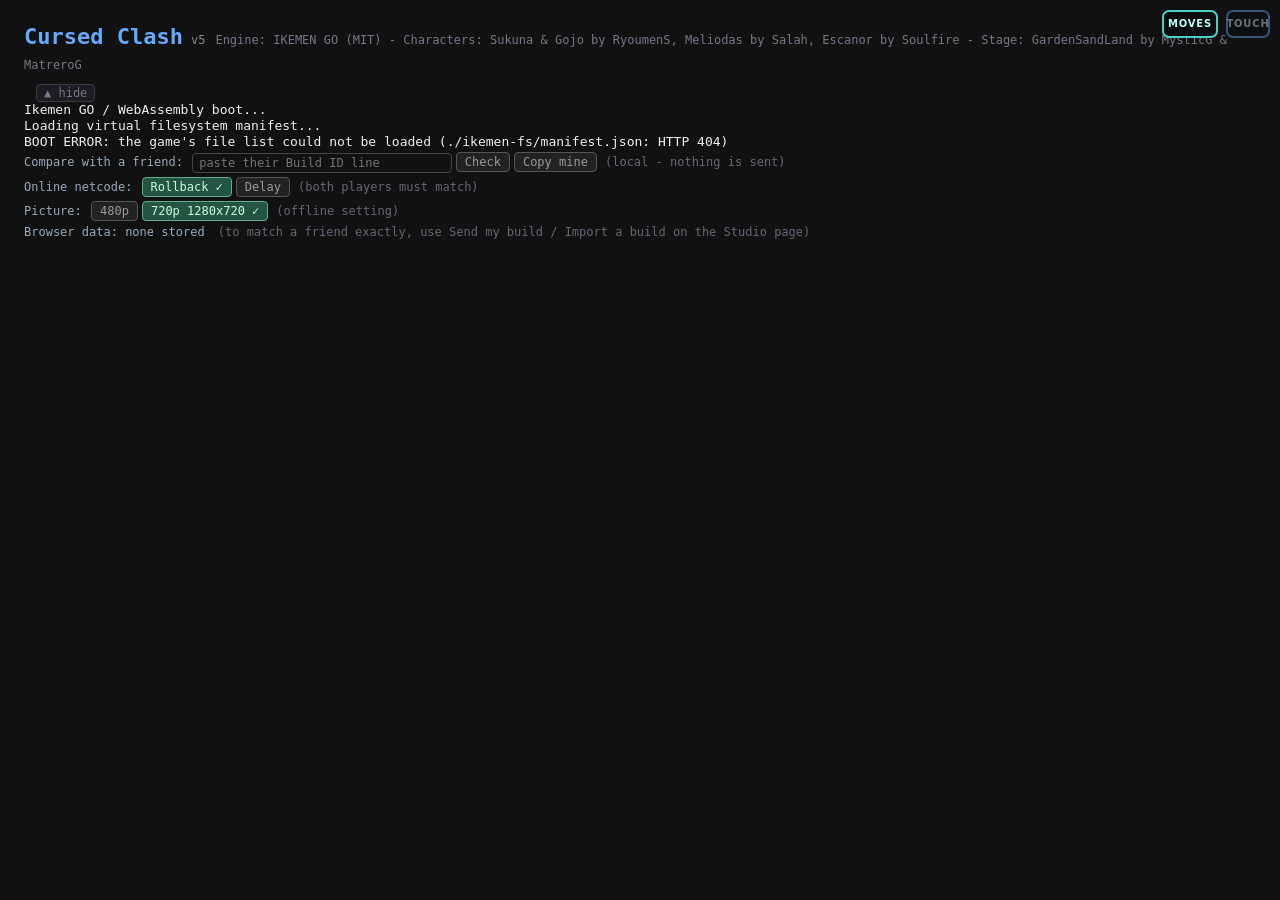
==== commit 1d3e99ef: "Cursed Clash v5 — slim 4-character build (Sukuna, Gojo, Meliodas, Escanor) - First load ~190 MB (was" ====
--- a/site/play.html
+++ b/site/play.html
@@ -2,7 +2,7 @@
 <html>
 <head>
 <meta charset="utf-8">
-<title>Anime Crossover MUGEN</title>
+<title>Cursed Clash</title>
 <style>
   html, body { background: #111; color: #eee; font-family: monospace; margin: 0; padding: 12px; }
   #apptitle { font-size: 22px; font-weight: bold; color: #6af; margin: 0 0 10px;
@@ -144,6 +144,7 @@
   }
 </style>
 <link rel="stylesheet" href="./touch-controls.css">
+<link rel="stylesheet" href="./moves-panel.css">
 </head>
 <body>
 <script>
@@ -165,9 +166,9 @@
 //               "gameOnly"; written only when it is on). ?view=game and
 //               ?view=full in the address override it either way.
 window.IKEMEN_BRAND = {
-  "title": "Anime Crossover MUGEN",
-  "version": "v1.0",
-  "credit": "Engine: IKEMEN GO (MIT) - Web build: WebMUGEN by energyjp - Characters: Goku by Mikel8888, Vegeta by Shiruzato/Mythos, Dio & Jotaro by Warusaki3, Gojo by RyoumenS, Sukuna by Witherower, Meliodas by Salah, Escanor by Soulfire - Stages: GardenSandLand by MysticG & MatreroG, Pokemon Stadium by Cirio",
+  "title": "Cursed Clash",
+  "version": "v5",
+  "credit": "Engine: IKEMEN GO (MIT) - Characters: Sukuna & Gojo by RyoumenS, Meliodas by Salah, Escanor by Soulfire - Stage: GardenSandLand by MysticG & MatreroG",
   "hideBootUI": 6,
   "identityUrl": "",
   "gameOnly": true
@@ -249,7 +250,7 @@
 
   // ---- the loading box: title, progress, what it is doing now ----
   var load = mk('div'); load.id = 'goload'; load.setAttribute('role', 'status');
-  var title = mk('div', 'gl-title', b.title || 'WebMUGEN');
+  var title = mk('div', 'gl-title', b.title || 'Cursed Clash');
   if (b.version) title.appendChild(mk('span', 'gl-ver', b.version));
   var track = mk('div', 'gl-track'), fill = mk('div', 'gl-fill');
   track.appendChild(fill);
@@ -506,8 +507,8 @@
 (function () {
   var b = window.IKEMEN_BRAND || {};
   var t = document.getElementById('apptitle');
-  t.textContent = b.title || 'WebMUGEN';
-  document.title = (b.title || 'WebMUGEN') + (b.version ? ' ' + b.version : '');
+  t.textContent = b.title || 'Cursed Clash';
+  document.title = (b.title || 'Cursed Clash') + (b.version ? ' ' + b.version : '');
   if (b.version) {
     var v = document.createElement('span');
     v.className = 'ver'; v.textContent = b.version; t.appendChild(v);
@@ -1280,6 +1281,8 @@
   }
 })();
 </script>
+<script src="./moves-data.js"></script>
+<script src="./moves-panel.js"></script>
 <script src="./touch-controls.js"></script>
 </body>
 </html>
--- a/site/touch-controls.css
+++ b/site/touch-controls.css
@@ -1,11 +1,15 @@
-/* Touch controls for Ashar's Anime Crossover MUGEN (WebMUGEN / IKEMEN GO web).
+/* Touch controls for Cursed Clash (IKEMEN GO web).
  *
  * The engine listens on `document` for keydown/keyup and reads
  * KeyboardEvent.code (see ikemen-go-web src/system_js.go: jsCodeToKey).
  * These on-screen buttons dispatch synthetic KeyboardEvents with the same
  * codes as the P1 keyboard layout (config.ini [Keys_P1]: WASD move,
- * K/L/; = A/B/C, I/O/P = X/Y/Z, Enter = Start), so the engine cannot tell
- * them apart from a real keyboard. No engine code is touched.
+ * K/L/; = A/B/C, I/O/P = X/Y/Z, Enter = Start, Esc = Pause), so the engine
+ * cannot tell them apart from a real keyboard. No engine code is touched.
+ *
+ * Buttons are labelled with what they do (light/medium/heavy punch and
+ * kick, charge/start, pause, moves) — icon above, plain text label below.
+ * The icon itself carries no letters; the label is a separate text element.
  *
  * Shown by default on touch devices (coarse pointer), hidden on desktop.
  * The toggle button (top-right) shows/hides it anywhere; the choice is
@@ -31,14 +35,22 @@
 .tc-cluster { display: flex; gap: 8px; pointer-events: none; }
 .tc-btn {
   pointer-events: auto;
-  display: flex; align-items: center; justify-content: center;
+  display: flex; flex-direction: column; align-items: center; justify-content: center;
   border-radius: 10px; border: 1.5px solid #6af;
-  background: #0b0d1280; color: #d6e6ff;
+  background: #0b0d12cc; color: #d6e6ff;
   font: bold 13px/1 system-ui, sans-serif;
   touch-action: none; user-select: none; -webkit-user-select: none;
   -webkit-tap-highlight-color: transparent;
 }
 .tc-btn.pressed { background: #6af; color: #0b0d12; }
+.tc-ic { display: block; line-height: 0; }
+.tc-ic svg { width: 20px; height: 20px; display: block; }
+.tc-ic img { width: 20px; height: 20px; display: block; object-fit: contain; }
+.tc-label {
+  display: block; margin-top: 2px;
+  font: bold 7.5px/1.25 system-ui, sans-serif; letter-spacing: .04em;
+  text-align: center; color: inherit; white-space: nowrap;
+}
 /* D-pad: 3x3 grid, arrows on the cross */
 .tc-dpad {
   display: grid; grid-template-columns: repeat(3, 40px);
@@ -50,17 +62,29 @@
 .tc-dpad .tc-left  { grid-area: 2 / 1; }
 .tc-dpad .tc-right { grid-area: 2 / 3; }
 .tc-dpad .tc-down  { grid-area: 3 / 2; }
-/* Attack buttons: two rows of three */
+/* Attack buttons: two rows of three, labelled with the move they send */
 .tc-atk { display: flex; flex-direction: column; gap: 6px; align-items: flex-end; }
 .tc-atk .tc-row { display: flex; gap: 6px; }
-.tc-atk .tc-btn { width: 42px; height: 42px; border-radius: 50%; }
-.tc-atk .tc-row.top .tc-btn { border-color: #ff8a7a; }
-.tc-start {
-  width: 42px; height: 42px; border-radius: 50%;
-  font-size: 10px; letter-spacing: .05em;
-}
+.tc-atk .tc-row.top .tc-btn,
+.tc-atk .tc-row.bot .tc-btn { width: 54px; height: 48px; }
+.tc-atk .tc-row.top .tc-btn { border-color: #ff8a3d; color: #ffd9b0; }
+.tc-atk .tc-row.top .tc-btn.pressed { background: #ff8a3d; color: #1a0a00; }
+.tc-atk .tc-row.bot .tc-btn { border-color: #ffc93d; color: #ffe9a8; }
+.tc-atk .tc-row.bot .tc-btn.pressed { background: #ffc93d; color: #1a0a00; }
+/* Utility row: charge/start, pause, moves */
+.tc-atk .tc-row.util .tc-btn { width: 54px; height: 38px; }
+.tc-atk .tc-row.util .tc-ic svg { width: 16px; height: 16px; }
+.tc-atk .tc-row.util .tc-ic img { width: 16px; height: 16px; }
+.tc-charge { border-color: #ff5a2a; color: #ffb199; }
+.tc-charge.pressed { background: #ff5a2a; color: #1a0a00; }
+.tc-pause { border-color: #8fa8c8; color: #d6e6ff; }
+.tc-pause.pressed { background: #8fa8c8; color: #0b0d12; }
+.tc-moves { border-color: #4dd0c4; color: #b8fff6; }
+.tc-moves.pressed { background: #4dd0c4; color: #062a26; }
 @media (max-width: 560px) {
   .tc-dpad { grid-template-columns: repeat(3, 38px); grid-template-rows: repeat(3, 38px); }
   .tc-dpad .tc-btn { width: 38px; height: 38px; }
-  .tc-atk .tc-btn, .tc-start { width: 40px; height: 40px; }
+  .tc-atk .tc-row.top .tc-btn,
+  .tc-atk .tc-row.bot .tc-btn { width: 50px; height: 46px; }
+  .tc-atk .tc-row.util .tc-btn { width: 50px; height: 36px; }
 }
--- a/site/moves-panel.css
+++ b/site/moves-panel.css
@@ -0,0 +1,66 @@
+/* Cursed Clash move-list panel: the on-page command list.
+ * Fire theme to match the title screen: dark charcoal, flame orange
+ * accents, yellow section titles. Sits above the touch overlay.
+ */
+#cc-moves-btn {
+  position: fixed; top: 10px; right: 62px; z-index: 960;
+  width: 56px; height: 28px; border-radius: 7px;
+  border: 2px solid #4dd0c4; background: #0b0d12cc; color: #b8fff6;
+  font: bold 10px/1 system-ui, sans-serif; letter-spacing: .08em;
+  cursor: pointer;
+  display: flex; align-items: center; justify-content: center;
+  touch-action: manipulation; user-select: none; -webkit-user-select: none;
+}
+#cc-moves {
+  position: fixed; top: 48px; right: 8px; bottom: 170px; z-index: 950;
+  width: min(370px, calc(100vw - 16px));
+  display: flex; flex-direction: column;
+  background: #140a08f2; border: 1.5px solid #ff8a3d; border-radius: 12px;
+  color: #f3e2d3; overflow: hidden;
+  box-shadow: 0 8px 32px #000c;
+}
+#cc-moves.hidden { display: none; }
+.cc-head {
+  display: flex; align-items: center; justify-content: space-between;
+  padding: 8px 10px; border-bottom: 1px solid #ff8a3d55;
+}
+.cc-title { font: bold 13px/1 system-ui, sans-serif; letter-spacing: .14em; color: #ffd23e; }
+.cc-close {
+  width: 26px; height: 26px; border-radius: 6px; border: 1px solid #ff8a3d88;
+  background: transparent; color: #ffd9b0; font-size: 13px; cursor: pointer;
+}
+.cc-tabs { display: flex; gap: 4px; padding: 8px 8px 0; flex-wrap: wrap; }
+.cc-tab {
+  flex: 1 1 auto; padding: 6px 4px; border-radius: 7px 7px 0 0;
+  border: 1px solid #ff8a3d44; border-bottom: none;
+  background: #1d0f0a; color: #e8c9a8;
+  font: bold 11px/1.2 system-ui, sans-serif; cursor: pointer;
+  display: flex; align-items: center; justify-content: center; gap: 4px;
+}
+.cc-tab-img { width: 22px; height: 22px; border-radius: 4px; object-fit: cover; flex: none; }
+.cc-tab.active { background: #ff8a3d; color: #1a0a00; border-color: #ff8a3d; }
+.cc-body { flex: 1; overflow-y: auto; padding: 6px 10px 12px; -webkit-overflow-scrolling: touch; }
+.cc-sec {
+  margin: 10px 0 4px; font: bold 11px/1 system-ui, sans-serif;
+  letter-spacing: .1em; color: #ffd23e; text-transform: uppercase;
+}
+.cc-row {
+  display: flex; align-items: center; justify-content: space-between; gap: 8px;
+  padding: 5px 0; border-bottom: 1px solid #ffffff14;
+}
+.cc-name { font: 12px/1.3 system-ui, sans-serif; color: #f3e2d3; }
+.cc-input { display: flex; align-items: center; gap: 3px; flex-wrap: wrap; justify-content: flex-end; }
+.cc-chip {
+  display: inline-flex; align-items: center; justify-content: center;
+  min-width: 20px; height: 20px; padding: 0 4px; border-radius: 5px;
+  font: bold 11px/1 system-ui, sans-serif;
+}
+.cc-dir { background: #2a1608; border: 1px solid #ff8a3d; color: #ffb37a; }
+.cc-plus { background: transparent; border: none; color: #e8c9a8; min-width: 10px; }
+.cc-air { background: #1c2a44; border: 1px solid #6af; color: #d6e6ff; font-size: 9px; }
+.cc-btn.lp, .cc-btn.mp, .cc-btn.hp { background: #ff8a3d; color: #1a0a00; }
+.cc-btn.lk, .cc-btn.mk, .cc-btn.hk { background: #ffc93d; color: #1a0a00; }
+.cc-btn.start { background: #8fa8c8; color: #0b0d12; }
+@media (max-width: 560px) {
+  #cc-moves { bottom: 150px; }
+}
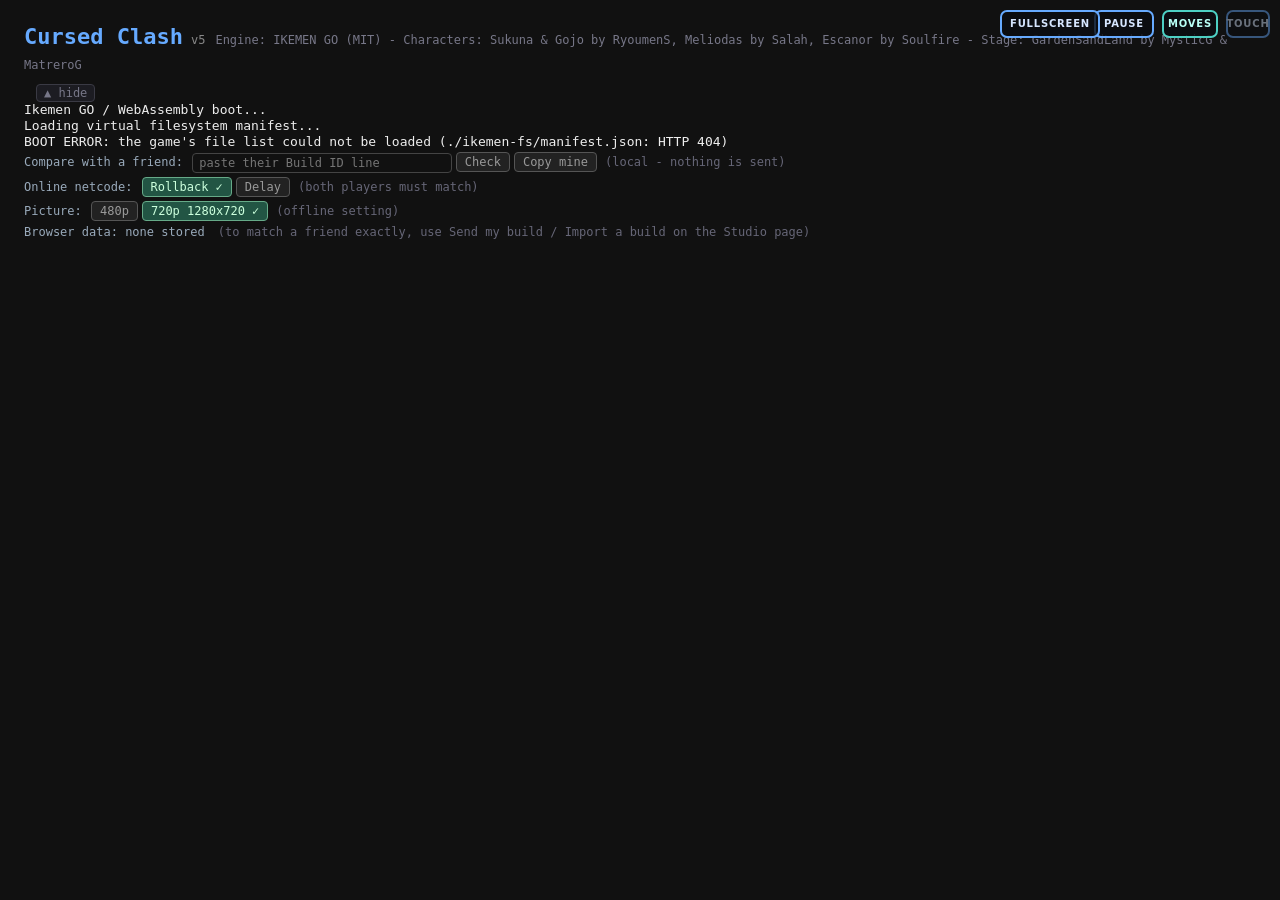
==== commit 453c4dff: "Cursed Clash v6 — loading gate, PAUSE to top bar, FULLSCREEN, MOVES list visible - Loading gate: cc-" ====
--- a/site/play.html
+++ b/site/play.html
@@ -72,6 +72,17 @@
     #goload .gl-steps { min-height: 17px; padding-top: 6px; }
     #goload .gl-steps div:not(.cur) { display: none; }
   }
+  /* While the game is still loading, the page IS the loading box and
+     nothing else: no touch buttons, no MOVES button or panel, no MENU,
+     no fullscreen. The class comes off (and 'cc-booted' fires) the moment
+     the engine draws its first frames. */
+  html.cc-loading #tc-root,
+  html.cc-loading #tc-toggle,
+  html.cc-loading #cc-moves-btn,
+  html.cc-loading #cc-moves,
+  html.cc-loading #tc-pause-btn,
+  html.cc-loading #tc-fs-btn,
+  html.cc-loading #gomenu { display: none !important; }
   /* the MENU button: hidden until the pointer moves */
   #gomenu { position: fixed; top: 10px; left: 10px; z-index: 900; display: flex; align-items: center; gap: 8px;
             margin: 0; padding: 7px 11px 7px 9px; cursor: pointer; background: #0b0d12; border: 2px solid #6af;
@@ -260,6 +271,10 @@
   load.appendChild(title); load.appendChild(track); load.appendChild(nums); load.appendChild(steps);
   shield(load);
   document.body.appendChild(load);
+  // The page is the loading box until the engine draws: touch controls,
+  // the MOVES button/panel, MENU and fullscreen stay hidden (see the
+  // html.cc-loading rules above). The class comes off in dropLoad().
+  document.documentElement.classList.add('cc-loading');
   var stepRows = [], stepAt = 0, ticker = null, downloaded = false, gotAny = false;
   var addStep = function (text) {
     if (!load) return;
@@ -285,6 +300,8 @@
     if (!load) return;
     var box = load; load = null;
     clearInterval(ticker);
+    document.documentElement.classList.remove('cc-loading');
+    window.dispatchEvent(new CustomEvent('cc-booted'));
     box.classList.add('out');
     setTimeout(function () { if (box.parentNode) box.parentNode.removeChild(box); }, 220);
   };
@@ -439,6 +456,8 @@
     window.ikemenGameOnly = false;
     window.ikemenGameOnlyUI = null;
     clearInterval(watch); clearInterval(ticker); clearTimeout(hideTimer);
+    document.documentElement.classList.remove('cc-loading');
+    window.dispatchEvent(new CustomEvent('cc-booted'));
     document.documentElement.classList.remove('gameonly');
     home.parent.insertBefore(chrome, home.next && home.next.parentNode === home.parent ? home.next : null);
     var canvas = document.querySelector('body > canvas');
--- a/site/touch-controls.css
+++ b/site/touch-controls.css
@@ -25,6 +25,22 @@
   touch-action: manipulation; user-select: none; -webkit-user-select: none;
 }
 #tc-toggle.off { opacity: .45; }
+/* Top-bar PAUSE and FULLSCREEN: same small text-button look as TOUCH.
+   Right edge order: TOUCH (10), MOVES (62, in moves-panel.css),
+   PAUSE (126), FULLSCREEN (180). Hidden while loading (see index.html). */
+#tc-pause-btn, #tc-fs-btn {
+  position: fixed; top: 10px; z-index: 960;
+  height: 28px; border-radius: 7px;
+  border: 2px solid #6af; background: #0b0d12cc; color: #d6e6ff;
+  font: bold 10px/1 system-ui, sans-serif; letter-spacing: .08em;
+  cursor: pointer; padding: 0 8px;
+  display: flex; align-items: center; justify-content: center;
+  touch-action: manipulation; user-select: none; -webkit-user-select: none;
+}
+#tc-pause-btn { right: 126px; }
+#tc-pause-btn.pressed { background: #6af; color: #0b0d12; }
+#tc-fs-btn { right: 180px; }
+#tc-fs-btn.on { background: #6af; color: #0b0d12; }
 #tc-root {
   position: fixed; left: 0; right: 0; bottom: 0; z-index: 940;
   display: flex; justify-content: space-between; align-items: flex-end;
@@ -71,14 +87,12 @@
 .tc-atk .tc-row.top .tc-btn.pressed { background: #ff8a3d; color: #1a0a00; }
 .tc-atk .tc-row.bot .tc-btn { border-color: #ffc93d; color: #ffe9a8; }
 .tc-atk .tc-row.bot .tc-btn.pressed { background: #ffc93d; color: #1a0a00; }
-/* Utility row: charge/start, pause, moves */
+/* Utility row: charge/start, moves */
 .tc-atk .tc-row.util .tc-btn { width: 54px; height: 38px; }
 .tc-atk .tc-row.util .tc-ic svg { width: 16px; height: 16px; }
 .tc-atk .tc-row.util .tc-ic img { width: 16px; height: 16px; }
 .tc-charge { border-color: #ff5a2a; color: #ffb199; }
 .tc-charge.pressed { background: #ff5a2a; color: #1a0a00; }
-.tc-pause { border-color: #8fa8c8; color: #d6e6ff; }
-.tc-pause.pressed { background: #8fa8c8; color: #0b0d12; }
 .tc-moves { border-color: #4dd0c4; color: #b8fff6; }
 .tc-moves.pressed { background: #4dd0c4; color: #062a26; }
 @media (max-width: 560px) {
--- a/site/moves-panel.css
+++ b/site/moves-panel.css
@@ -12,7 +12,7 @@
   touch-action: manipulation; user-select: none; -webkit-user-select: none;
 }
 #cc-moves {
-  position: fixed; top: 48px; right: 8px; bottom: 170px; z-index: 950;
+  position: fixed; top: 48px; right: 8px; bottom: 12px; z-index: 950;
   width: min(370px, calc(100vw - 16px));
   display: flex; flex-direction: column;
   background: #140a08f2; border: 1.5px solid #ff8a3d; border-radius: 12px;
@@ -61,6 +61,18 @@
 .cc-btn.lp, .cc-btn.mp, .cc-btn.hp { background: #ff8a3d; color: #1a0a00; }
 .cc-btn.lk, .cc-btn.mk, .cc-btn.hk { background: #ffc93d; color: #1a0a00; }
 .cc-btn.start { background: #8fa8c8; color: #0b0d12; }
-@media (max-width: 560px) {
-  #cc-moves { bottom: 150px; }
+/* A short landscape phone frame: the panel now runs nearly full height
+   (bottom: 12px above), and the rows tighten so more moves fit on screen
+   at once instead of hiding below the fold. The list still scrolls inside
+   the panel (see .cc-body) for the rest. */
+@media (max-height: 500px) {
+  #cc-moves { top: 44px; }
+  .cc-head { padding: 6px 10px; }
+  .cc-tabs { padding: 6px 8px 0; }
+  .cc-tab { padding: 4px 4px; font-size: 10px; }
+  .cc-tab-img { width: 18px; height: 18px; }
+  .cc-body { padding: 4px 8px 8px; }
+  .cc-sec { margin: 7px 0 3px; }
+  .cc-row { padding: 4px 0; }
+  .cc-chip { min-width: 18px; height: 18px; font-size: 10px; }
 }
